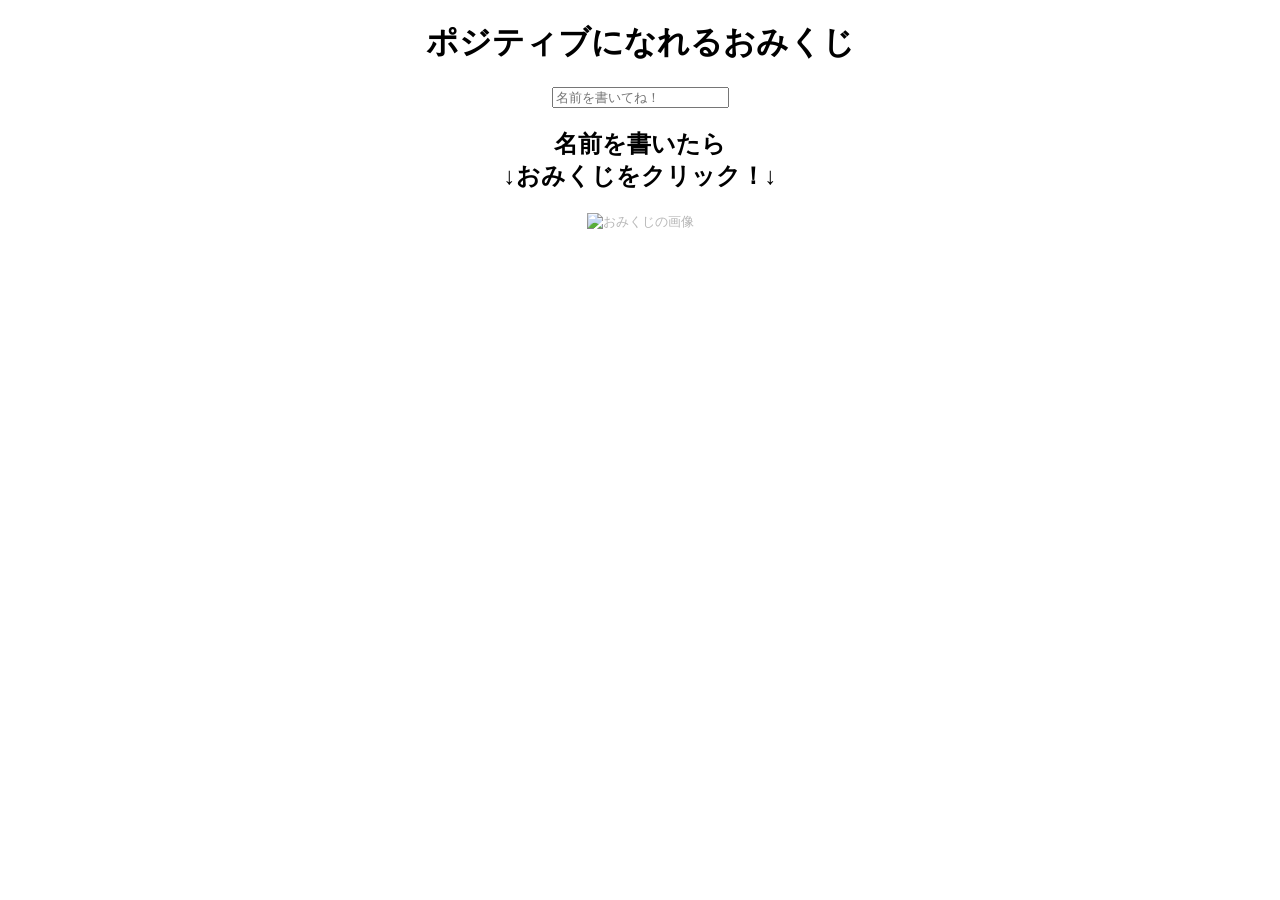
==== index.html @ d391137c "Add files via upload" ====
<!DOCTYPE html>
<html lang="ja">

<head>
    <meta charset="UTF-8">
    <meta name="viewport" content="width=device-width, initial-scale=1.0">
    <title>ポジティブになれるおみくじ</title>
    <link rel="stylesheet" href="/omikuji.css">
    <script defer src="/omikuji.js"></script>
</head>

<body>
    <div style="text-align: center;">
        <h1>ポジティブになれるおみくじ</h1>
        <input id="name" type="text" placeholder="名前を書いてね！"><br>
        <h2>名前を書いたら<br>↓おみくじをクリック！↓</h2>
        <button type="submit" id="btn" alt="引いてみよう">
            <img src="./pictures/syougatsu2_omijikuji2.png" alt="おみくじの画像">
        </button>
    </div>
</body>

</html>
---- omikuji.css ----
#btn {
    background: transparent;
    border: transparent;
}

#btn:hover {
    cursor: pointer;
}

#btn img {
    width: 200px;
}
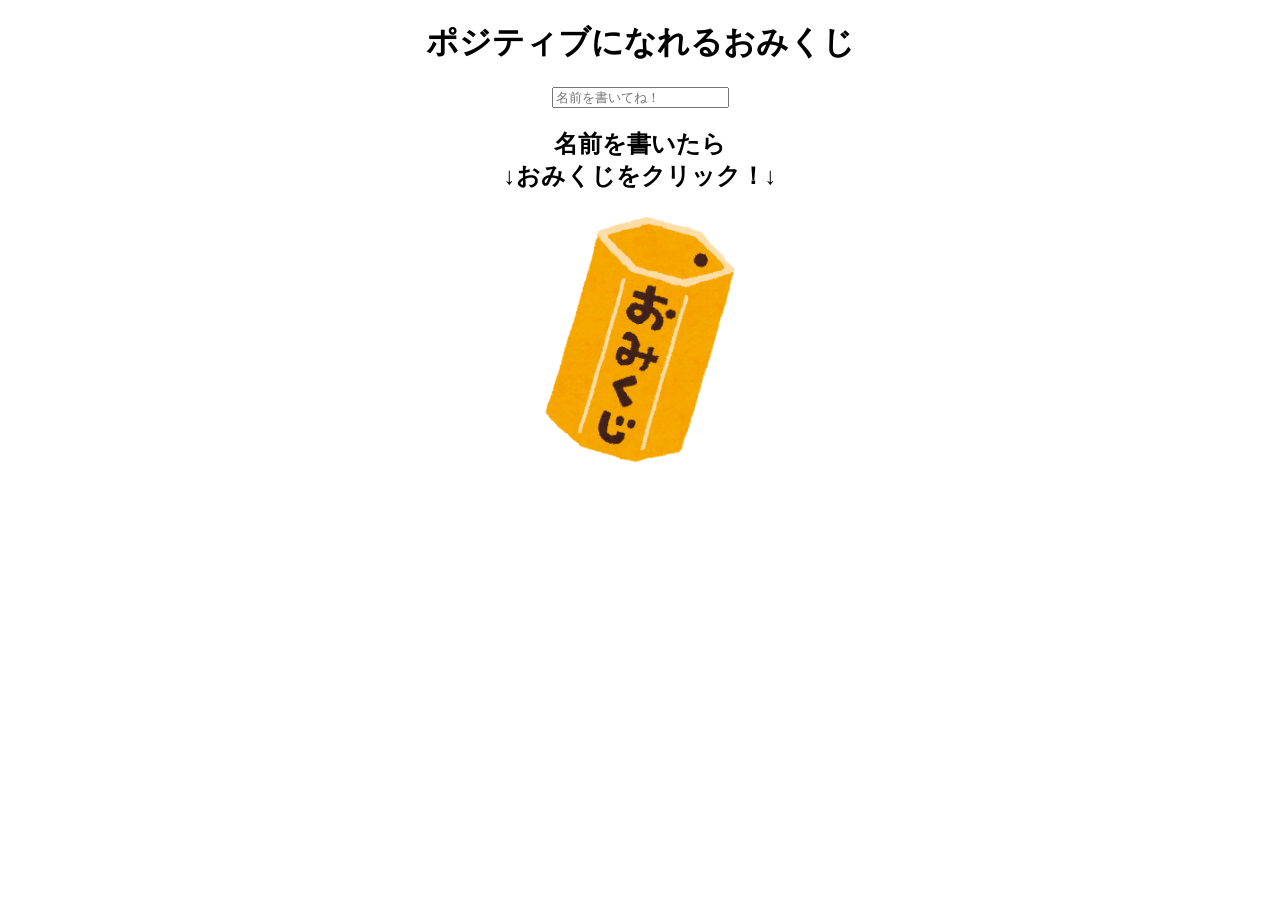
==== commit dcf8d0e9: "Update index.html" ====
--- a/index.html
+++ b/index.html
@@ -5,8 +5,8 @@
     <meta charset="UTF-8">
     <meta name="viewport" content="width=device-width, initial-scale=1.0">
     <title>ポジティブになれるおみくじ</title>
-    <link rel="stylesheet" href="/omikuji.css">
-    <script defer src="/omikuji.js"></script>
+    <link rel="stylesheet" href="omikuji.css">
+    <script defer src="omikuji.js"></script>
 </head>
 
 <body>
@@ -20,4 +20,4 @@
     </div>
 </body>
 
-</html>+</html>
